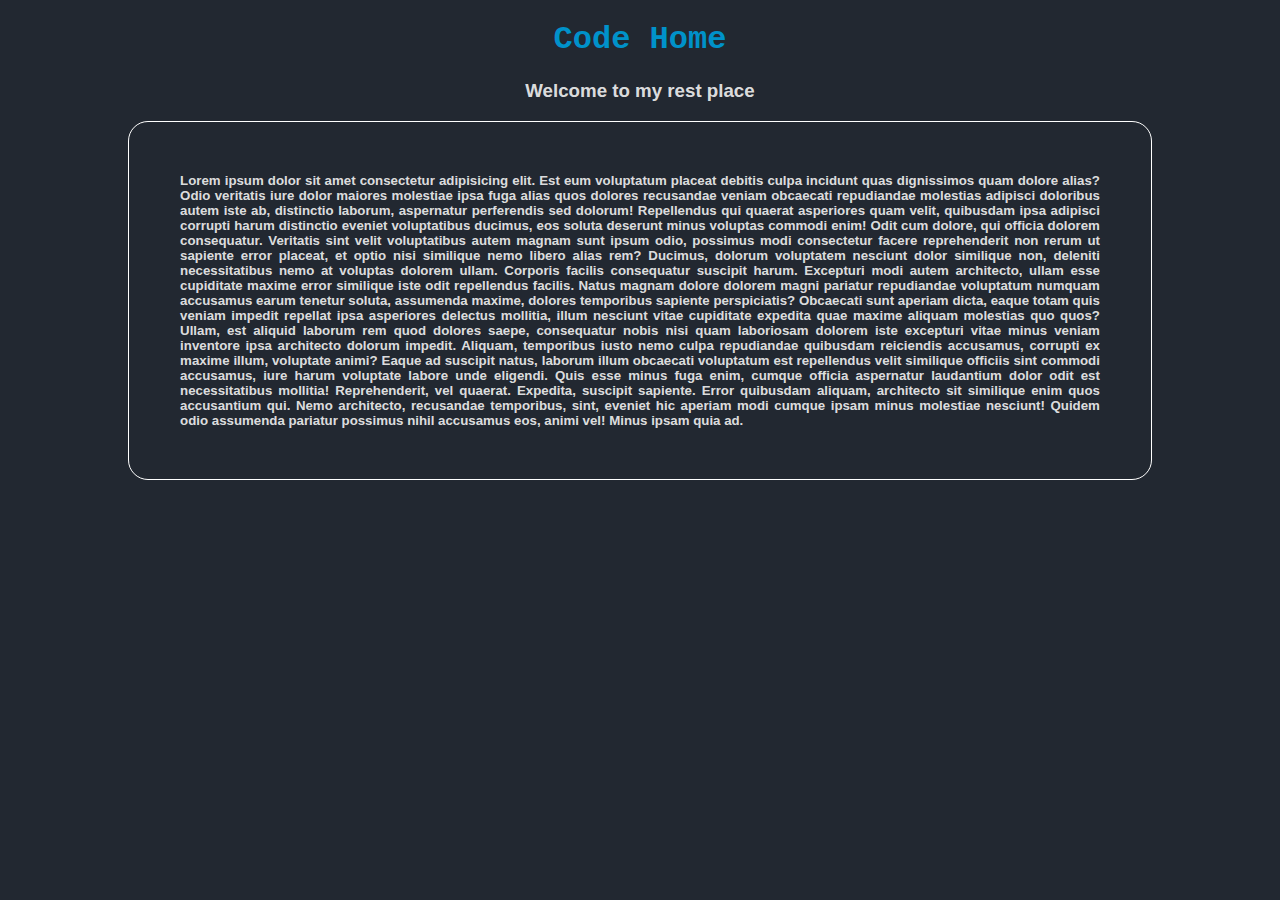
==== Home.html @ 1cb198b0 "Inicial prototype: Text, padding and color" ====
<!DOCTYPE html>
<html lang="es">
<head>
    <meta charset="UTF-8">
    <meta http-equiv="X-UA-Compatible" content="IE=edge">
    <meta name="viewport" content="width=device-width, initial-scale=1.0">
    <title>Code Home</title>
    <link rel="stylesheet" href="Sources/MyStyle/MyStyle.css">
</head>
<body>
    <div class="Title">
        <h1 class="MainTitle">Code Home</h1>
        <h3 class="SubTitle">Welcome to my rest place</h3>
    </div>

    <div class="bodybox">
        <h5 class="bodytext">Lorem ipsum dolor sit amet consectetur adipisicing elit. Est eum voluptatum placeat debitis culpa incidunt quas dignissimos quam dolore alias? Odio veritatis iure dolor maiores molestiae ipsa fuga alias quos dolores recusandae veniam obcaecati repudiandae molestias adipisci doloribus autem iste ab, distinctio laborum, aspernatur perferendis sed dolorum! Repellendus qui quaerat asperiores quam velit, quibusdam ipsa adipisci corrupti harum distinctio eveniet voluptatibus ducimus, eos soluta deserunt minus voluptas commodi enim! Odit cum dolore, qui officia dolorem consequatur. Veritatis sint velit voluptatibus autem magnam sunt ipsum odio, possimus modi consectetur facere reprehenderit non rerum ut sapiente error placeat, et optio nisi similique nemo libero alias rem? Ducimus, dolorum voluptatem nesciunt dolor similique non, deleniti necessitatibus nemo at voluptas dolorem ullam. Corporis facilis consequatur suscipit harum. Excepturi modi autem architecto, ullam esse cupiditate maxime error similique iste odit repellendus facilis. Natus magnam dolore dolorem magni pariatur repudiandae voluptatum numquam accusamus earum tenetur soluta, assumenda maxime, dolores temporibus sapiente perspiciatis? Obcaecati sunt aperiam dicta, eaque totam quis veniam impedit repellat ipsa asperiores delectus mollitia, illum nesciunt vitae cupiditate expedita quae maxime aliquam molestias quo quos? Ullam, est aliquid laborum rem quod dolores saepe, consequatur nobis nisi quam laboriosam dolorem iste excepturi vitae minus veniam inventore ipsa architecto dolorum impedit. Aliquam, temporibus iusto nemo culpa repudiandae quibusdam reiciendis accusamus, corrupti ex maxime illum, voluptate animi? Eaque ad suscipit natus, laborum illum obcaecati voluptatum est repellendus velit similique officiis sint commodi accusamus, iure harum voluptate labore unde eligendi. Quis esse minus fuga enim, cumque officia aspernatur laudantium dolor odit est necessitatibus mollitia! Reprehenderit, vel quaerat. Expedita, suscipit sapiente. Error quibusdam aliquam, architecto sit similique enim quos accusantium qui. Nemo architecto, recusandae temporibus, sint, eveniet hic aperiam modi cumque ipsam minus molestiae nesciunt! Quidem odio assumenda pariatur possimus nihil accusamus eos, animi vel! Minus ipsam quia ad.</h5>
    </div>
    </body>
</html>
---- Sources/MyStyle/MyStyle.css ----
body{
    background-color:#222831;
    margin-left: 10cqmax;
    margin-right: 10cqmax;
    
}
.MainTitle{
    text-align: center;
    color: #0092ca;
    font-family: 'Courier New', Courier, monospace;
}
.SubTitle{
    text-align: center;
    color: #eeee;
    font-family:Arial, Helvetica, sans-serif;
}
.bodybox{
    border-style: solid;
    border-width: 1px;
    border-color: white;
    border-radius: 20px;
}
.bodytext{
    text-align: justify;
    color: #eeee;
    font-family:Arial, Helvetica, sans-serif;
    margin: 0%;
    padding: 5%;
}
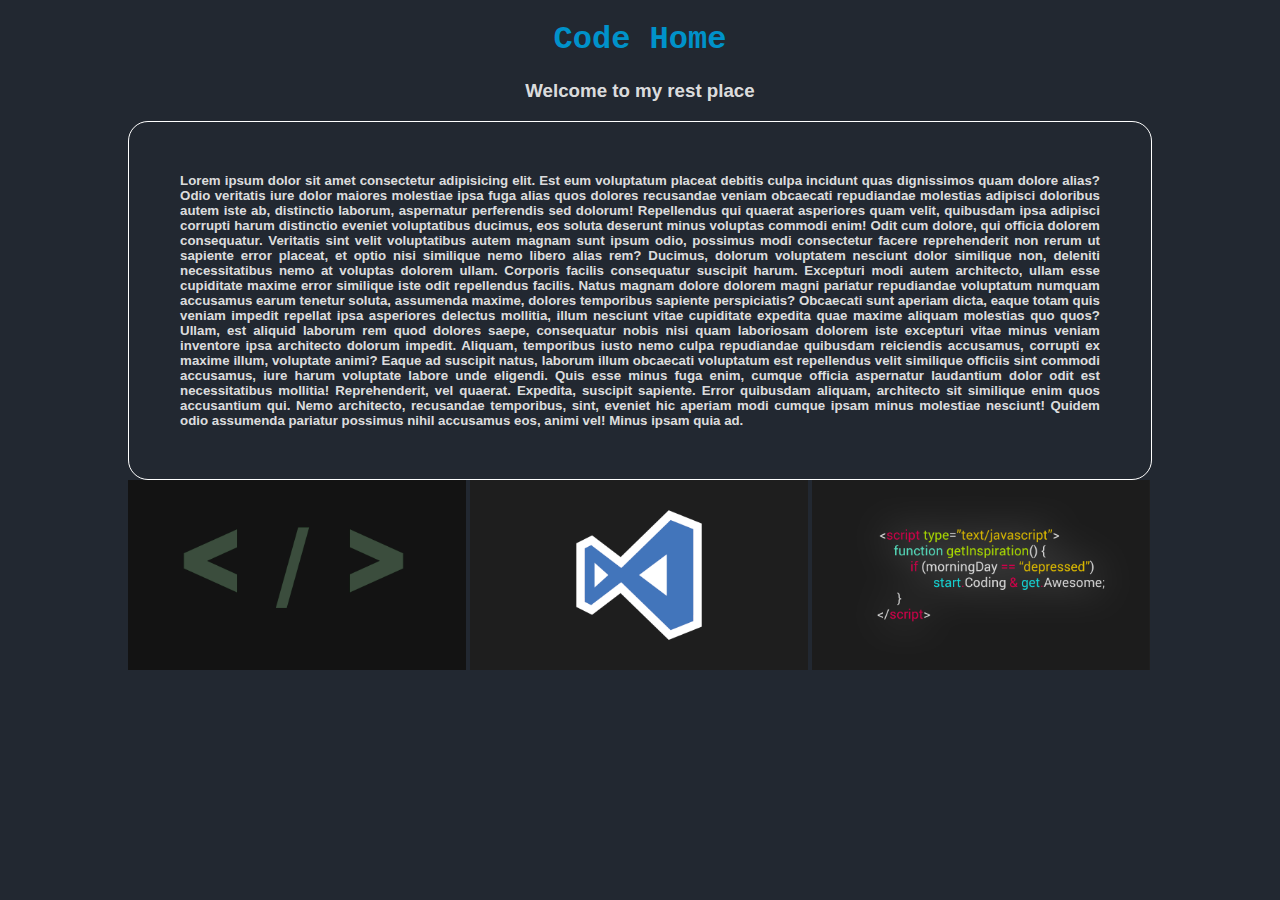
==== commit 5780b07b: "initial images" ====
--- a/Home.html
+++ b/Home.html
@@ -6,6 +6,7 @@
     <meta name="viewport" content="width=device-width, initial-scale=1.0">
     <title>Code Home</title>
     <link rel="stylesheet" href="Sources/MyStyle/MyStyle.css">
+    <link rel="imagecontainer" href="Sources/Images/">
 </head>
 <body>
     <div class="Title">
@@ -13,8 +14,13 @@
         <h3 class="SubTitle">Welcome to my rest place</h3>
     </div>
 
-    <div class="bodybox">
-        <h5 class="bodytext">Lorem ipsum dolor sit amet consectetur adipisicing elit. Est eum voluptatum placeat debitis culpa incidunt quas dignissimos quam dolore alias? Odio veritatis iure dolor maiores molestiae ipsa fuga alias quos dolores recusandae veniam obcaecati repudiandae molestias adipisci doloribus autem iste ab, distinctio laborum, aspernatur perferendis sed dolorum! Repellendus qui quaerat asperiores quam velit, quibusdam ipsa adipisci corrupti harum distinctio eveniet voluptatibus ducimus, eos soluta deserunt minus voluptas commodi enim! Odit cum dolore, qui officia dolorem consequatur. Veritatis sint velit voluptatibus autem magnam sunt ipsum odio, possimus modi consectetur facere reprehenderit non rerum ut sapiente error placeat, et optio nisi similique nemo libero alias rem? Ducimus, dolorum voluptatem nesciunt dolor similique non, deleniti necessitatibus nemo at voluptas dolorem ullam. Corporis facilis consequatur suscipit harum. Excepturi modi autem architecto, ullam esse cupiditate maxime error similique iste odit repellendus facilis. Natus magnam dolore dolorem magni pariatur repudiandae voluptatum numquam accusamus earum tenetur soluta, assumenda maxime, dolores temporibus sapiente perspiciatis? Obcaecati sunt aperiam dicta, eaque totam quis veniam impedit repellat ipsa asperiores delectus mollitia, illum nesciunt vitae cupiditate expedita quae maxime aliquam molestias quo quos? Ullam, est aliquid laborum rem quod dolores saepe, consequatur nobis nisi quam laboriosam dolorem iste excepturi vitae minus veniam inventore ipsa architecto dolorum impedit. Aliquam, temporibus iusto nemo culpa repudiandae quibusdam reiciendis accusamus, corrupti ex maxime illum, voluptate animi? Eaque ad suscipit natus, laborum illum obcaecati voluptatum est repellendus velit similique officiis sint commodi accusamus, iure harum voluptate labore unde eligendi. Quis esse minus fuga enim, cumque officia aspernatur laudantium dolor odit est necessitatibus mollitia! Reprehenderit, vel quaerat. Expedita, suscipit sapiente. Error quibusdam aliquam, architecto sit similique enim quos accusantium qui. Nemo architecto, recusandae temporibus, sint, eveniet hic aperiam modi cumque ipsam minus molestiae nesciunt! Quidem odio assumenda pariatur possimus nihil accusamus eos, animi vel! Minus ipsam quia ad.</h5>
+    <div class="textbodybox">
+        <h5 class="textbody">Lorem ipsum dolor sit amet consectetur adipisicing elit. Est eum voluptatum placeat debitis culpa incidunt quas dignissimos quam dolore alias? Odio veritatis iure dolor maiores molestiae ipsa fuga alias quos dolores recusandae veniam obcaecati repudiandae molestias adipisci doloribus autem iste ab, distinctio laborum, aspernatur perferendis sed dolorum! Repellendus qui quaerat asperiores quam velit, quibusdam ipsa adipisci corrupti harum distinctio eveniet voluptatibus ducimus, eos soluta deserunt minus voluptas commodi enim! Odit cum dolore, qui officia dolorem consequatur. Veritatis sint velit voluptatibus autem magnam sunt ipsum odio, possimus modi consectetur facere reprehenderit non rerum ut sapiente error placeat, et optio nisi similique nemo libero alias rem? Ducimus, dolorum voluptatem nesciunt dolor similique non, deleniti necessitatibus nemo at voluptas dolorem ullam. Corporis facilis consequatur suscipit harum. Excepturi modi autem architecto, ullam esse cupiditate maxime error similique iste odit repellendus facilis. Natus magnam dolore dolorem magni pariatur repudiandae voluptatum numquam accusamus earum tenetur soluta, assumenda maxime, dolores temporibus sapiente perspiciatis? Obcaecati sunt aperiam dicta, eaque totam quis veniam impedit repellat ipsa asperiores delectus mollitia, illum nesciunt vitae cupiditate expedita quae maxime aliquam molestias quo quos? Ullam, est aliquid laborum rem quod dolores saepe, consequatur nobis nisi quam laboriosam dolorem iste excepturi vitae minus veniam inventore ipsa architecto dolorum impedit. Aliquam, temporibus iusto nemo culpa repudiandae quibusdam reiciendis accusamus, corrupti ex maxime illum, voluptate animi? Eaque ad suscipit natus, laborum illum obcaecati voluptatum est repellendus velit similique officiis sint commodi accusamus, iure harum voluptate labore unde eligendi. Quis esse minus fuga enim, cumque officia aspernatur laudantium dolor odit est necessitatibus mollitia! Reprehenderit, vel quaerat. Expedita, suscipit sapiente. Error quibusdam aliquam, architecto sit similique enim quos accusantium qui. Nemo architecto, recusandae temporibus, sint, eveniet hic aperiam modi cumque ipsam minus molestiae nesciunt! Quidem odio assumenda pariatur possimus nihil accusamus eos, animi vel! Minus ipsam quia ad.</h5>
+    </div>
+    <div class="imagecontainer">
+        <img class="imageroller" src="Sources/Images/img1.png" alt="Web task" style="color: white;">
+        <img class="imageroller" src="Sources/Images/img2.png" alt="VS Code" style="color: white">
+        <img class="imageroller" src="Sources/Images/img3.png" alt="Example code" style="color: white">
     </div>
     </body>
 </html>--- a/Sources/MyStyle/MyStyle.css
+++ b/Sources/MyStyle/MyStyle.css
@@ -14,16 +14,19 @@
     color: #eeee;
     font-family:Arial, Helvetica, sans-serif;
 }
-.bodybox{
+.textbodybox{
     border-style: solid;
     border-width: 1px;
     border-color: white;
     border-radius: 20px;
 }
-.bodytext{
+.textbody{
     text-align: justify;
     color: #eeee;
     font-family:Arial, Helvetica, sans-serif;
     margin: 0%;
     padding: 5%;
 }
+.imageroller{
+    width: 33%;
+}
